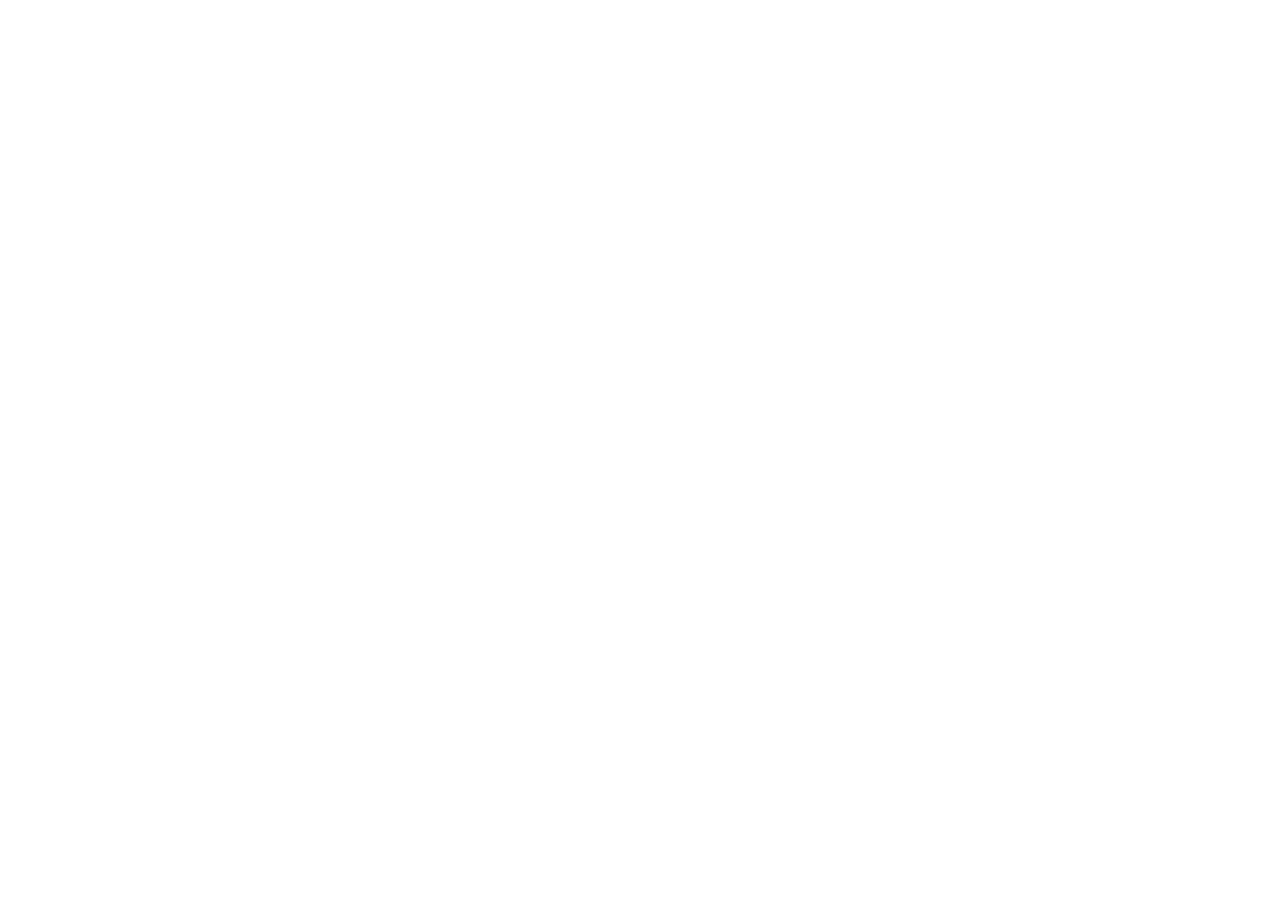
==== workshops/workshop_1/index.html @ 12be8fdf "webdev maken begin" ====
<!DOCTYPE html>
<html lang="en">
<head>
    <meta charset="UTF-8">
    <meta name="viewport" content="width=device-width, initial-scale=1.0">
    <title>Document</title>
</head>
<body>
    
</body>
</html>
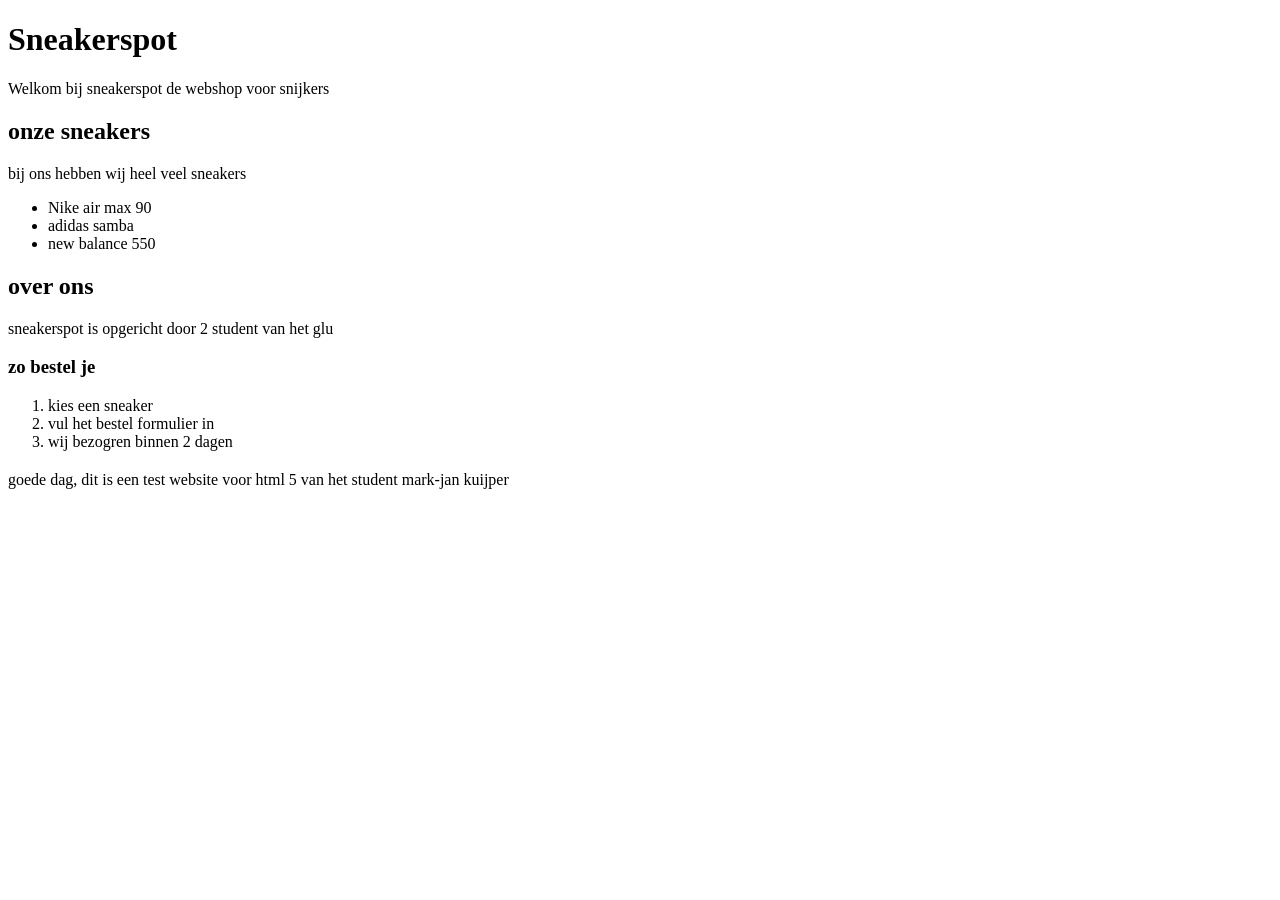
==== commit 0373ed10: "eerste web versie" ====
--- a/workshops/workshop_1/index.html
+++ b/workshops/workshop_1/index.html
@@ -1,11 +1,43 @@
 <!DOCTYPE html>
-<html lang="en">
+<html lang="nl">
+     <!-- hier is de taal van de website -->
 <head>
     <meta charset="UTF-8">
     <meta name="viewport" content="width=device-width, initial-scale=1.0">
-    <title>Document</title>
+    <title>mijn eerste website</title>
 </head>
 <body>
     
+    <!-- h1 is voor text en ook de hoger de nummer hoe kleiner de text -->
+    <h1>Sneakerspot</h1>
+    <!-- p hier is een element, die er kan text binnen en mogelijk meer -->
+    <p>Welkom bij sneakerspot de webshop voor snijkers</p>
+
+
+    <!-- dit zijn onze sneakers  -->
+    <h2>onze sneakers</h2>
+    <p>bij ons hebben wij heel veel sneakers</p>
+
+    <!-- ctrl slash (/) om commentaar maken -->
+     <!-- ul is een unorderd lijst met bolletjes -->
+    <ul>
+        <li>Nike air max 90</li>
+        <li>adidas samba</li>
+        <li>new balance 550</li>
+    </ul>
+
+    <h2>over ons</h2>
+    <p>sneakerspot is opgericht door 2 student van het glu</p>
+
+    <h3>zo bestel je</h3>
+    <!-- ol is een ordered lijst met nummers -->
+    <ol>
+        <li>kies een sneaker</li>
+        <li>vul het bestel formulier in</li>
+        <li>wij bezogren binnen 2 dagen</li>
+    </ol>
+
+    <h2></h2>
+    <p>goede dag, dit is een test website voor html 5 van het student mark-jan kuijper</p>
 </body>
 </html>
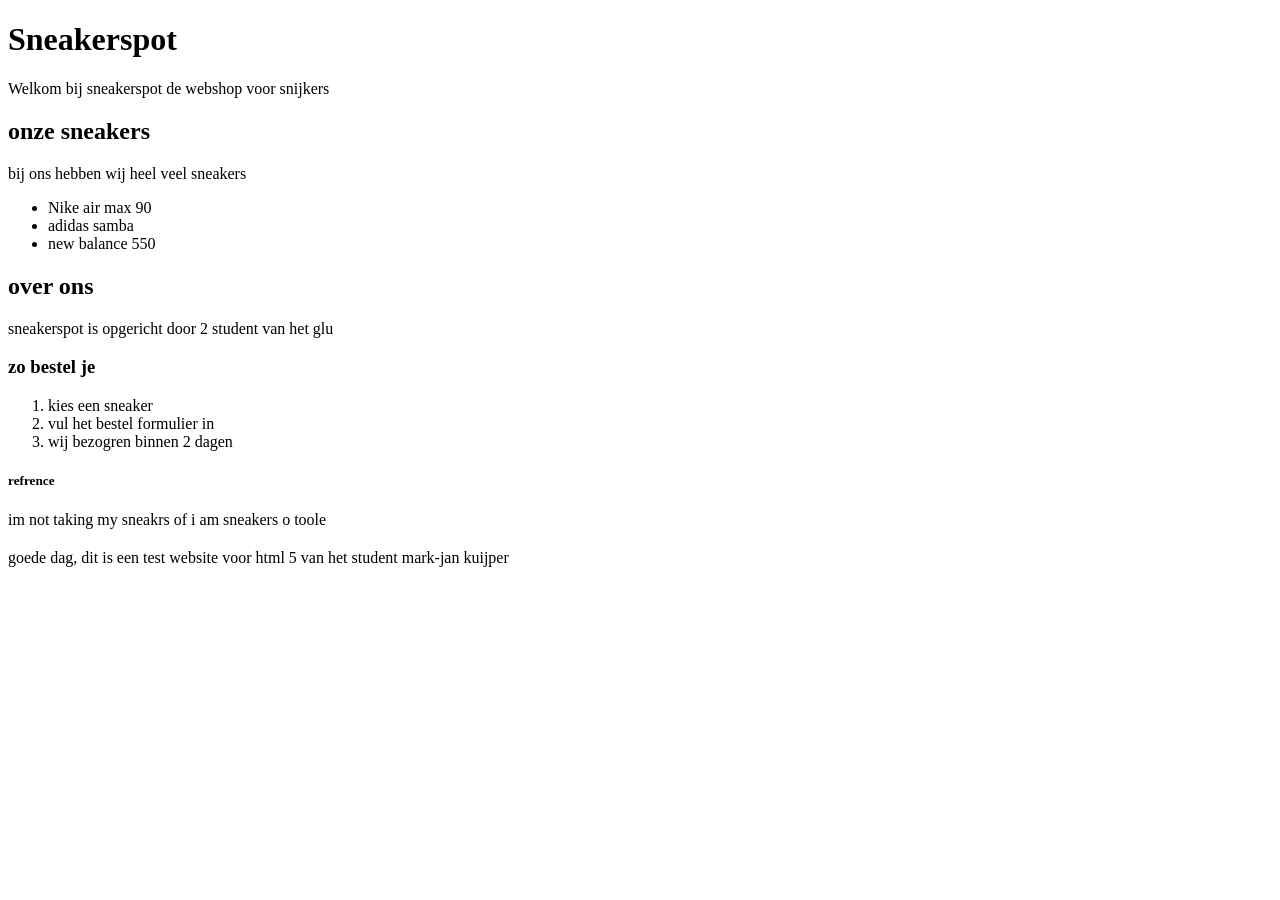
==== commit 044a8b84: "added some extra quess" ====
--- a/workshops/workshop_1/index.html
+++ b/workshops/workshop_1/index.html
@@ -5,6 +5,7 @@
     <meta charset="UTF-8">
     <meta name="viewport" content="width=device-width, initial-scale=1.0">
     <title>mijn eerste website</title>
+    <!-- title can je website een naam geven denk ik -->
 </head>
 <body>
     
@@ -30,13 +31,20 @@
     <p>sneakerspot is opgericht door 2 student van het glu</p>
 
     <h3>zo bestel je</h3>
+
+   
+
     <!-- ol is een ordered lijst met nummers -->
+
     <ol>
         <li>kies een sneaker</li>
         <li>vul het bestel formulier in</li>
         <li>wij bezogren binnen 2 dagen</li>
     </ol>
 
+     <h5>refrence</h5>
+    <p>im not taking my sneakrs of i am sneakers o toole</p>
+
     <h2></h2>
     <p>goede dag, dit is een test website voor html 5 van het student mark-jan kuijper</p>
 </body>
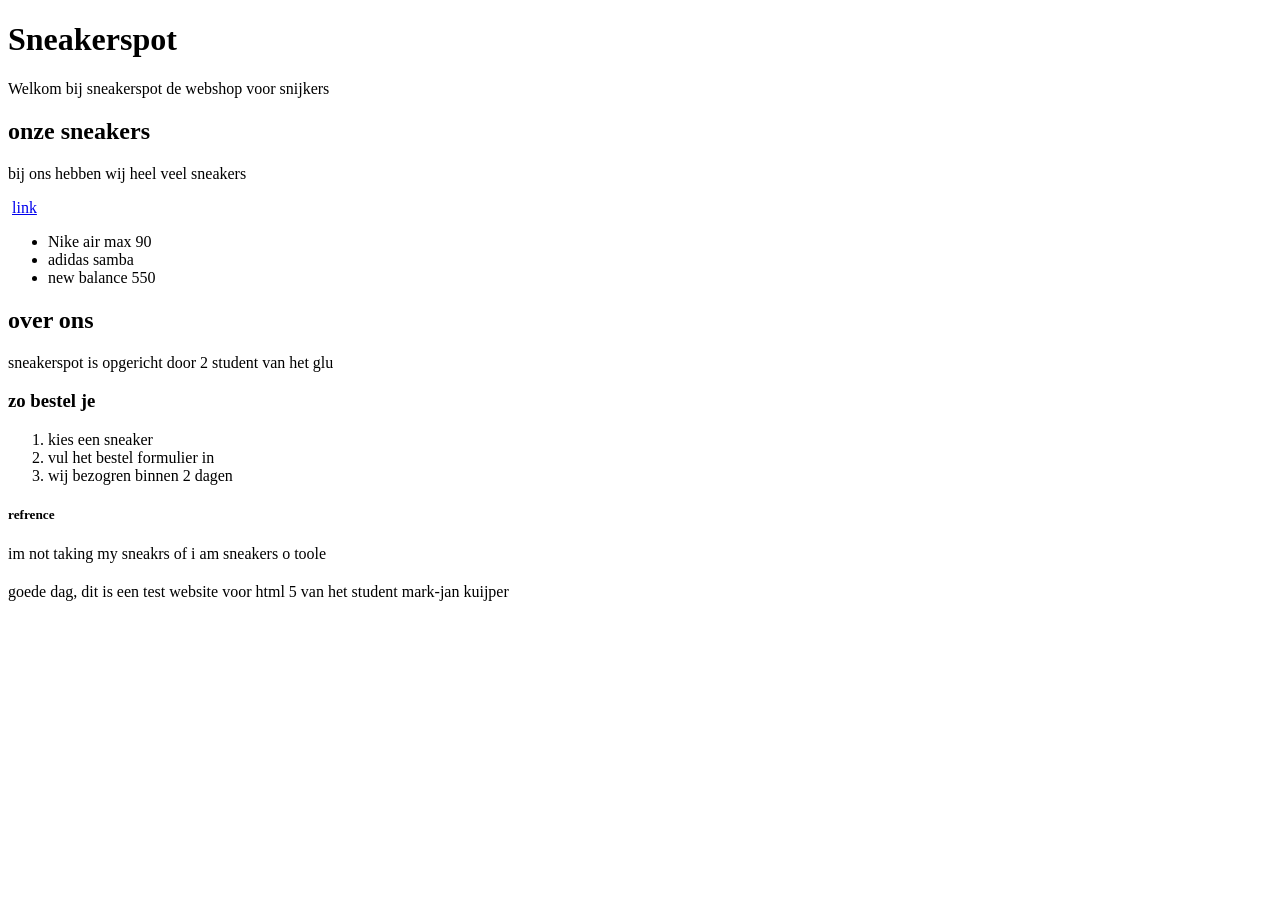
==== commit de7aafd8: "workshop 2  images and links" ====
--- a/workshops/workshop_1/index.html
+++ b/workshops/workshop_1/index.html
@@ -18,6 +18,20 @@
     <!-- dit zijn onze sneakers  -->
     <h2>onze sneakers</h2>
     <p>bij ons hebben wij heel veel sneakers</p>
+
+    <!-- div zijn lege doosjes van informatie, ze worden zichtbaar als ze informatie krijgen -->
+
+
+    <!-- img is waar images kunnen gaan (shocker), oh en ook img heeft geen eindtag -->
+     <!-- scr is de source van de image -->
+      <!-- alt is een korte beschrijving dat de schermlezer leest voor, en die je ziet waneer de image niet laad -->
+       <!-- hoe je images toevoegd is soort van dezelde als javascipt (p5) -->
+        <!-- dus er moet een relatief pad zijn voor de programma om de images te vinden -->
+    <img src="" alt="">
+
+    <!-- a hier is voor links naar andere dingen, websites images en zo voort -->
+     <!-- de href is waar de link is, en daarnast is de text waar je kan op klikken om naar de link te gaan -->
+    <a href="https://www.google.nl/index.html?zx=1794299305399">link</a>
 
     <!-- ctrl slash (/) om commentaar maken -->
      <!-- ul is een unorderd lijst met bolletjes -->
